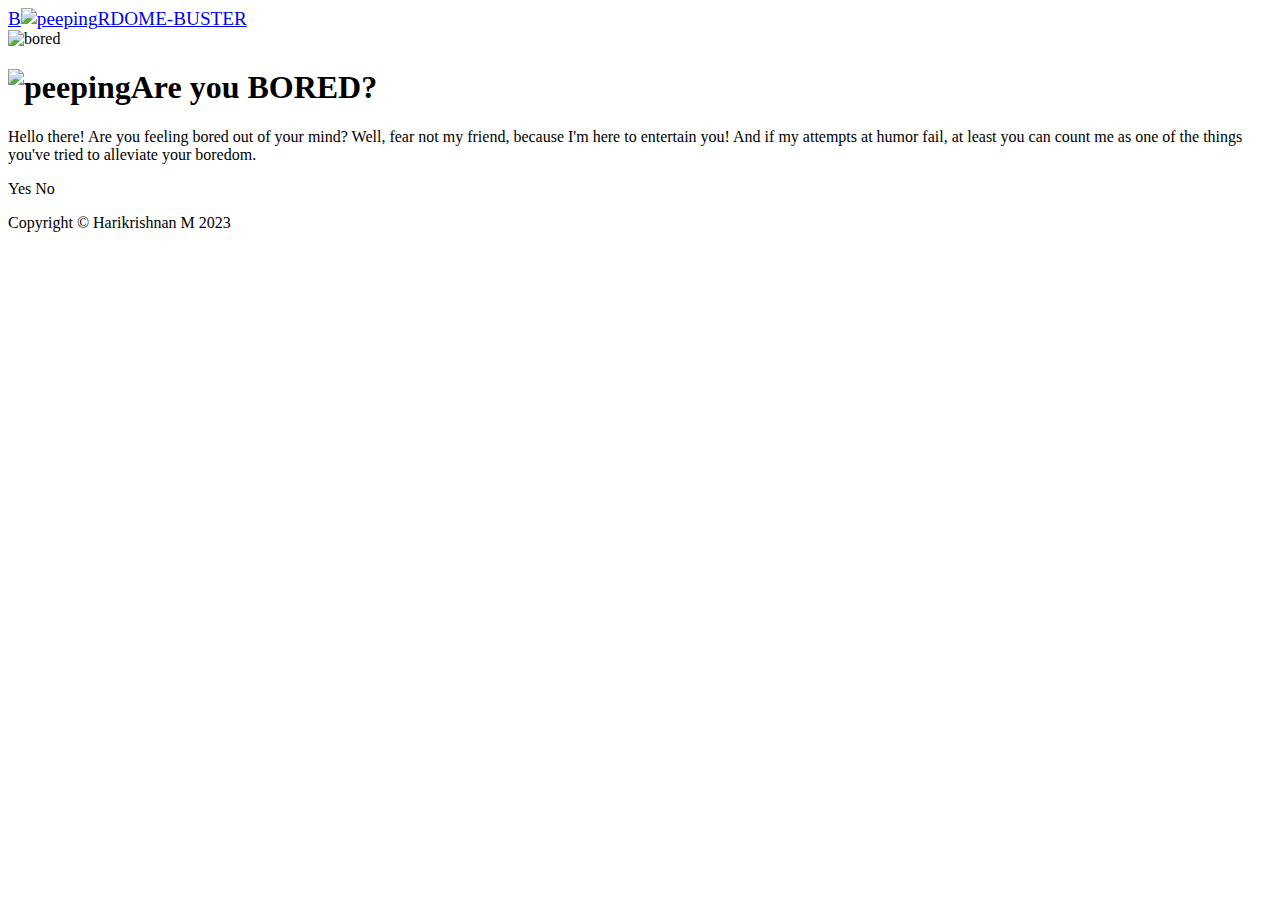
==== index.html @ eb4aa226 "commit" ====
<!DOCTYPE html>
<html lang="en">

<head>
    <meta charset="UTF-8">
    <meta http-equiv="X-UA-Compatible" content="IE=edge">
    <meta name="viewport" content="width=device-width, initial-scale=1.0">
    <title>Boredome-Buster</title>
    <link href="https://cdn.jsdelivr.net/npm/bootstrap@5.3.0-alpha2/dist/css/bootstrap.min.css" rel="stylesheet"
        integrity="sha384-aFq/bzH65dt+w6FI2ooMVUpc+21e0SRygnTpmBvdBgSdnuTN7QbdgL+OapgHtvPp" crossorigin="anonymous">
    <link rel="stylesheet" href="style.css">
    <script type="text/js" src="./script.js"></script>

</head>

<body>
    <!-- Responsive navbar-->
    <nav class="navbar navbar-expand-lg navbar-dark bg-dark">
        <div class="container px-5">
            <a class="navbar-brand" href="#hide"><span style="font-size: larger;">B<img width="30px" height="30px"
                        class="img-fluid rounded mb-4 mb-lg-0" src="https://media.tenor.com/SdjXIJMA_44AAAAj/cat.gif"
                        alt="peeping" />RDOME-BUSTER</span> </a>
        </div>
    </nav>
    <!-- Page Content-->
    <div class="container px-4 px-lg-5">
        <!-- Heading Row-->
        <div id="hide" class="row gx-4 gx-lg-5 align-items-center my-5">
            <div class="col-lg-7"><img class="img-fluid rounded mb-4 mb-lg-0"
                    src="https://media.tenor.com/o-XAlTCT0DMAAAAC/cute-sad.gif" alt="bored" /></div>
            <div class="col-lg-5">
                <h1 class="font-weight-light"><img width="50px" height="50px" class="img-fluid rounded mb-4 mb-lg-0"
                        src="https://media.tenor.com/89cXFtjyzeUAAAAi/classy-raptor-timmy-welman.gif" alt="peeping" />Are
                    you BORED?</h1>
                <p>Hello there! Are you feeling bored out of your mind? Well, fear not my friend, because I'm here to
                    entertain you! And if
                    my attempts at humor
                    fail, at least you can count me as one of the things you've tried to alleviate your boredom.</p>
                <div class="d-flex justify-content-evenly">
                    <a onclick="bored()" type="button" class="btn btn-secondary justify-content-evenly">Yes</a>
                    <a onclick="liar()" class="btn btn-secondary">No</a>
                </div>
            </div>
        </div>
    </div>
    <!-- Call to Action-->
    <div id="result"></div>
    <!-- Footer-->
    <footer class="bg-dark fixed-bottom">
        <div class="container px-4 px-lg-5">
            <p class="m-0 text-center text-white">Copyright &copy; Harikrishnan M 2023</p>
        </div>
    </footer>
    <!-- Bootstrap core JS-->
    <script src="https://cdn.jsdelivr.net/npm/bootstrap@5.2.3/dist/js/bootstrap.bundle.min.js"></script>
    <!-- Core theme JS-->
    <script src="/script.js"></script>

</body>

<script>

</script>

</html>
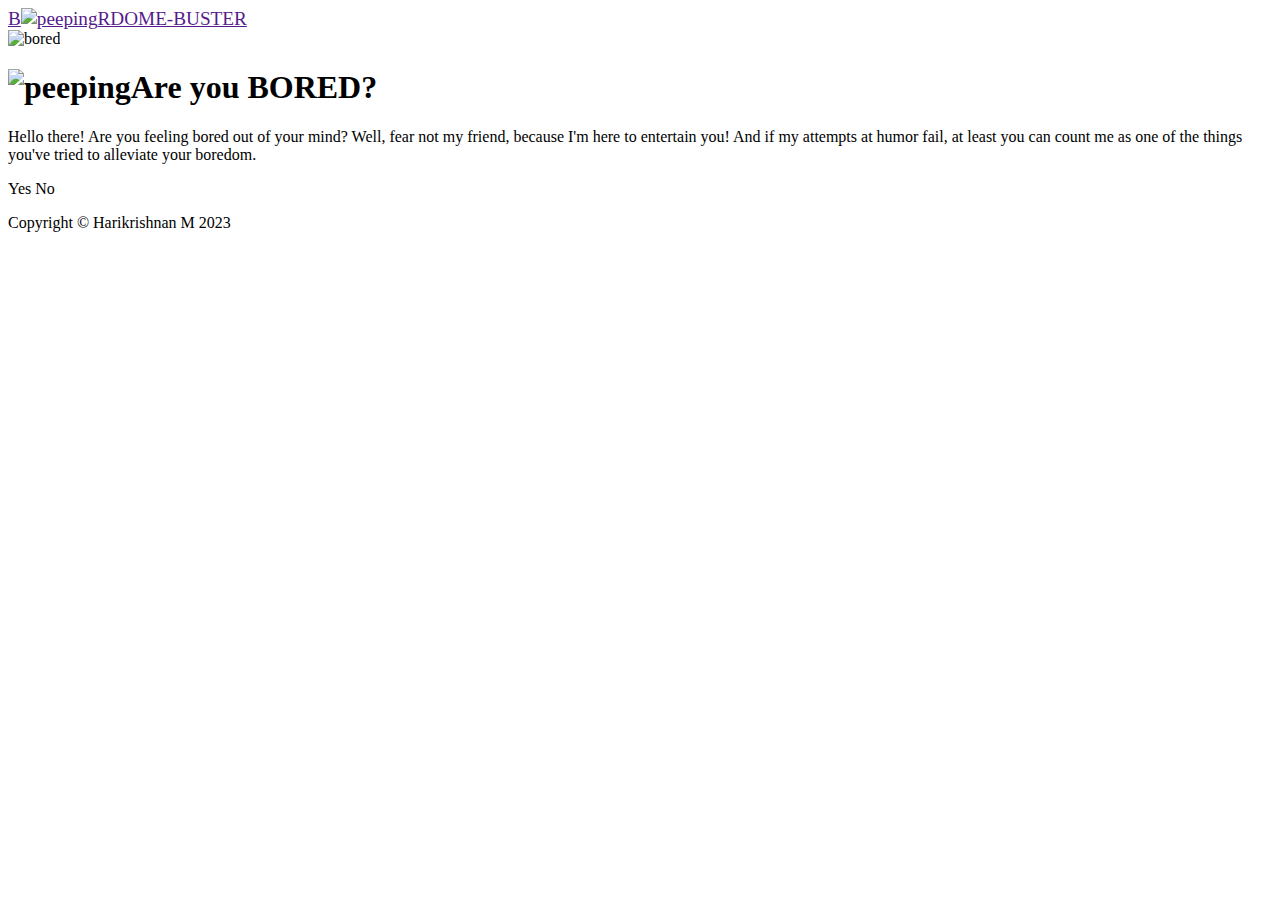
==== commit fe03e060: "git push" ====
--- a/index.html
+++ b/index.html
@@ -17,7 +17,7 @@
     <!-- Responsive navbar-->
     <nav class="navbar navbar-expand-lg navbar-dark bg-dark">
         <div class="container px-5">
-            <a class="navbar-brand" href="#hide"><span style="font-size: larger;">B<img width="30px" height="30px"
+            <a class="navbar-brand" href=""><span style="font-size: larger;">B<img width="30px" height="30px"
                         class="img-fluid rounded mb-4 mb-lg-0" src="https://media.tenor.com/SdjXIJMA_44AAAAj/cat.gif"
                         alt="peeping" />RDOME-BUSTER</span> </a>
         </div>
